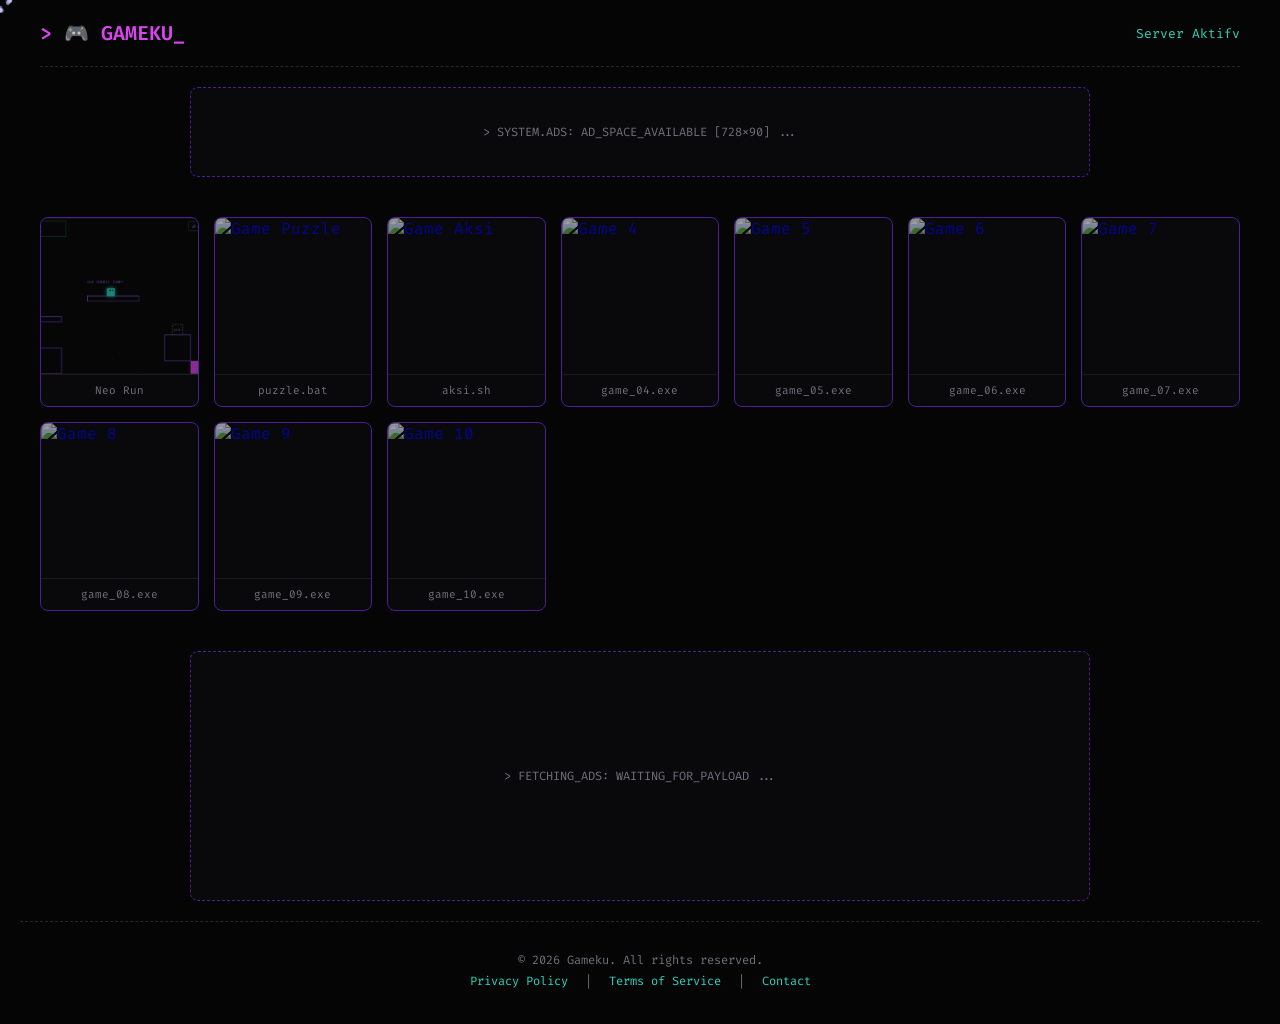
==== index.html @ 47b595ed "Update index.html" ====
<!DOCTYPE html>
<html lang="id">
<head>
    <meta name="google-adsense-account" content="ca-pub-8563614174269138">
    <meta charset="UTF-8">
    <meta name="viewport" content="width=device-width, initial-scale=1.0">
    <title>GAMEKU // Terminal Portal</title>
    <link href="https://fonts.googleapis.com/css2?family=Fira+Code:wght@300;400;600&display=swap" rel="stylesheet">
    <link rel="stylesheet" href="css/style.css">
    <script async src="https://pagead2.googlesyndication.com/pagead/js/adsbygoogle.js?client=ca-pub-8563614174269138"
     crossorigin="anonymous"></script>
</head>
<body>
    <div id="loading-screen">
        <div class="loader-content">
            <div class="loader-text">> <span id="load-game-title">loading</span> <span class="blink">_</span></div>
            <div class="loader-bar-container">
                <div id="loader-bar" class="loader-bar"></div>
            </div>
            <div id="loader-percentage" class="loader-percentage">0%</div>
        </div>
    </div>

    <canvas id="particle-bg"></canvas>

    <div class="main-layout" style="display: none;">
        <header>
            <div class="logo">> 🎮 GAMEKU<span class="blink">_</span></div>
            <div class="status">Server Aktif<span>v</span></div>
        </header>

        <div class="ad-container top-ad">
            <p>> SYSTEM.ADS: AD_SPACE_AVAILABLE [728x90] ...</p>
        </div>

        <main class="game-grid">
            <a href="games/Neo-Run/index.html" class="game-card">
                <img src="assets/mario-cover.png" alt="Neo Run">
                <div class="game-title">Neo Run</div>
            </a>
            
            <a href="games/game-puzzle/index.html" class="game-card">
                <img src="https://via.placeholder.com/150/111/444?text=Puzzle" alt="Game Puzzle">
                <div class="game-title">puzzle.bat</div>
            </a>

            <a href="#" class="game-card">
                <img src="https://via.placeholder.com/150/111/444?text=Aksi" alt="Game Aksi">
                <div class="game-title">aksi.sh</div>
            </a>

            <a href="#" class="game-card"><img src="https://via.placeholder.com/150/111/444" alt="Game 4"><div class="game-title">game_04.exe</div></a>
            <a href="#" class="game-card"><img src="https://via.placeholder.com/150/111/444" alt="Game 5"><div class="game-title">game_05.exe</div></a>
            <a href="#" class="game-card"><img src="https://via.placeholder.com/150/111/444" alt="Game 6"><div class="game-title">game_06.exe</div></a>
            <a href="#" class="game-card"><img src="https://via.placeholder.com/150/111/444" alt="Game 7"><div class="game-title">game_07.exe</div></a>
            <a href="#" class="game-card"><img src="https://via.placeholder.com/150/111/444" alt="Game 8"><div class="game-title">game_08.exe</div></a>
            <a href="#" class="game-card"><img src="https://via.placeholder.com/150/111/444" alt="Game 9"><div class="game-title">game_09.exe</div></a>
            <a href="#" class="game-card"><img src="https://via.placeholder.com/150/111/444" alt="Game 10"><div class="game-title">game_10.exe</div></a>
        </main>

        <div class="ad-container bottom-ad">
            <p>> FETCHING_ADS: WAITING_FOR_PAYLOAD ...</p>
        </div>

        <footer>
            <p>&copy; 2026 Gameku. All rights reserved.</p>
            <p><a href="#">Privacy Policy</a> | <a href="#">Terms of Service</a> | <a href="#">Contact</a></p>
        </footer>
    </div>

    <script src="js/script.js"></script>
</body>
</html>
---- css/style.css ----
/* VARIABEL WARNA TEMA TERMINAL */
:root {
    --bg-main: #050505;        /* Hitam pekat */
    --panel-bg: #09090b;       /* Abu-abu sangat gelap untuk kotak */
    --border-purple: #4c1d95;  /* Ungu redup untuk border default */
    --neon-purple: #8b5cf6;    /* Ungu neon menyala untuk hover */
    --text-cyan: #2dd4bf;      /* Cyan untuk aksen data */
    --text-pink: #d946ef;      /* Pink/Magenta untuk logo */
    --text-muted: #71717a;     /* Teks abu-abu */
}

/* Mengatur font dan background dasar */
* {
    margin: 0;
    padding: 0;
    box-sizing: border-box;
    font-family: 'Fira Code', monospace; /* Font mesin ketik */
}

body {
    background-color: var(--bg-main);
    color: var(--text-muted);
    min-height: 100vh;
    overflow-x: hidden;
}

/* Canvas Background Layer (Z-index minus agar di belakang) */
#particle-bg {
    position: fixed;
    top: 0;
    left: 0;
    width: 100vw;
    height: 100vh;
    z-index: -1;
}

/* Wrapper Konten Utama */
.main-layout {
    display: flex;
    flex-direction: column;
    align-items: center;
    min-height: 100vh;
    padding: 0 20px;
}

/* Header */
header {
    width: 100%;
    max-width: 1200px;
    padding: 20px 0;
    display: flex;
    justify-content: space-between;
    align-items: center;
    border-bottom: 1px dashed #27272a;
}

.logo {
    font-size: 20px;
    font-weight: 600;
    color: var(--text-pink);
}

.blink {
    animation: blinker 1s linear infinite;
}

@keyframes blinker {
    50% { opacity: 0; }
}

header .status {
    color: var(--text-cyan);
    font-size: 13px;
}

/* Container Iklan Bergaya Terminal */
.ad-container {
    width: 100%;
    max-width: 900px;
    background-color: var(--panel-bg);
    display: flex;
    justify-content: center;
    align-items: center;
    margin: 20px 0;
    border-radius: 8px;
    border: 1px dashed var(--border-purple);
    color: var(--text-muted);
    font-size: 12px;
}

.top-ad { height: 90px; }
.bottom-ad { height: 250px; }

/* Kunci Utama: Grid ala Friv */
.game-grid {
    width: 100%;
    max-width: 1200px;
    padding: 20px 0;
    display: grid;
    grid-template-columns: repeat(auto-fill, minmax(140px, 1fr));
    gap: 15px;
}

/* Kartu Game (Thumbnail) dengan Tema Terminal */
.game-card {
    display: flex;
    flex-direction: column;
    border-radius: 8px;
    overflow: hidden;
    text-decoration: none;
    background-color: var(--panel-bg);
    border: 1px solid var(--border-purple);
    transition: all 0.3s ease;
}

.game-card img {
    width: 100%;
    aspect-ratio: 1 / 1;
    object-fit: cover;
    display: block;
    opacity: 0.6;
    transition: opacity 0.3s;
    border-bottom: 1px solid #27272a;
}

.game-title {
    padding: 8px;
    color: var(--text-muted);
    font-size: 11px;
    text-align: center;
    transition: color 0.3s;
}

/* Efek Hover dengan Neon Ungu */
.game-card:hover {
    transform: translateY(-5px);
    border-color: var(--neon-purple);
    box-shadow: 0 0 15px rgba(139, 92, 246, 0.3);
    z-index: 10;
}

.game-card:hover img {
    opacity: 1;
}

.game-card:hover .game-title {
    color: var(--text-cyan);
}

/* Footer */
footer {
    width: 100%;
    text-align: center;
    padding: 30px 20px;
    margin-top: auto;
    font-size: 12px;
    border-top: 1px dashed #27272a;
    color: var(--text-muted);
}

footer p {
    margin-bottom: 5px;
}

footer a {
    color: var(--text-cyan);
    text-decoration: none;
    margin: 0 10px;
}

footer a:hover {
    text-decoration: underline;
    color: var(--text-pink);
}

/* --- START EFEK LAYAR LOADING TERMINAL --- */
#loading-screen {
    position: fixed;
    top: 0;
    left: 0;
    width: 100vw;
    height: 100vh;
    /* Background transparan agar partikel dari canvas di bawahnya terlihat jelas */
    background-color: transparent; 
    z-index: 9999;
    display: flex;
    justify-content: center;
    align-items: center;
}

#loading-screen.hidden {
    display: none;
}

/* Kotak Loader di Tengah */
.loader-content {
    width: 80%;
    max-width: 300px;
    text-align: center;
}

.loader-text {
    color: var(--text-cyan);
    font-size: 14px;
    margin-bottom: 15px;
    text-transform: lowercase;
}

/* Wadah Progress Bar */
.loader-bar-container {
    width: 100%;
    height: 6px; /* Lebih tipis dan elegan */
    background-color: #18181b;
    border: 1px solid var(--border-purple);
    border-radius: 10px;
    overflow: hidden;
    position: relative;
}

/* Isi Progress Bar yang berjalan */
.loader-bar {
    height: 100%;
    width: 0%;
    background-color: var(--neon-purple);
    box-shadow: 0 0 10px var(--neon-purple);
    transition: width 0.1s linear;
}

.loader-percentage {
    color: var(--text-muted);
    font-size: 12px;
    margin-top: 10px;
    font-family: 'Fira Code', monospace;
}
/* --- END EFEK LAYAR LOADING TERMINAL --- */
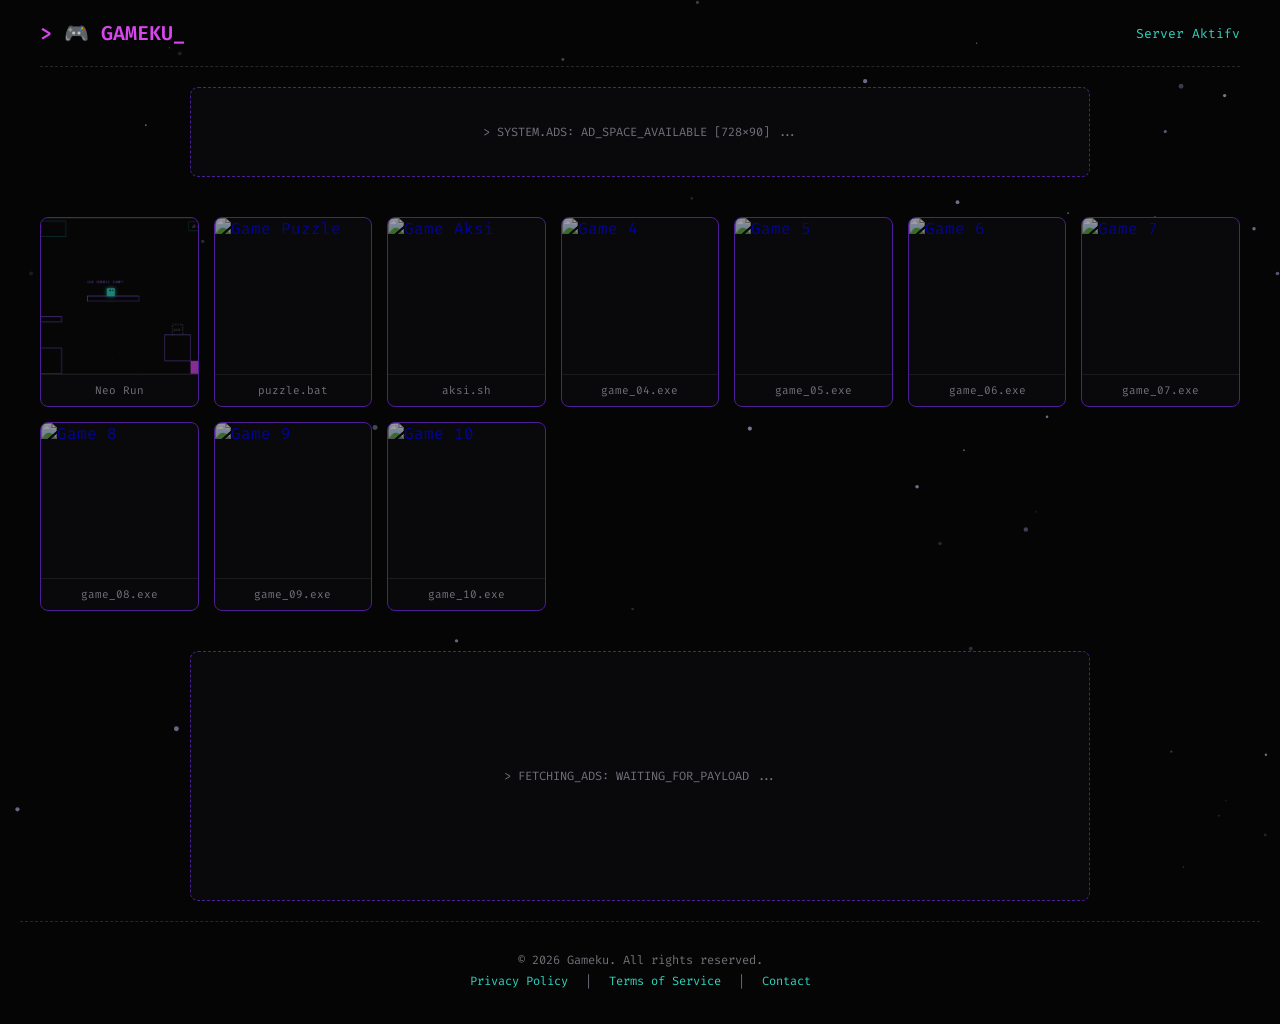
==== commit 34fcd131: "Update index.html" ====
--- a/index.html
+++ b/index.html
@@ -1,14 +1,14 @@
 <!DOCTYPE html>
 <html lang="id">
 <head>
+    <script async src="https://pagead2.googlesyndication.com/pagead/js/adsbygoogle.js?client=ca-pub-8563614174269138"
+     crossorigin="anonymous"></script>
     <meta name="google-adsense-account" content="ca-pub-8563614174269138">
     <meta charset="UTF-8">
     <meta name="viewport" content="width=device-width, initial-scale=1.0">
     <title>GAMEKU // Terminal Portal</title>
     <link href="https://fonts.googleapis.com/css2?family=Fira+Code:wght@300;400;600&display=swap" rel="stylesheet">
-    <link rel="stylesheet" href="css/style.css">
-    <script async src="https://pagead2.googlesyndication.com/pagead/js/adsbygoogle.js?client=ca-pub-8563614174269138"
-     crossorigin="anonymous"></script>
+    <link rel="stylesheet" href="css/style.css">  
 </head>
 <body>
     <div id="loading-screen">
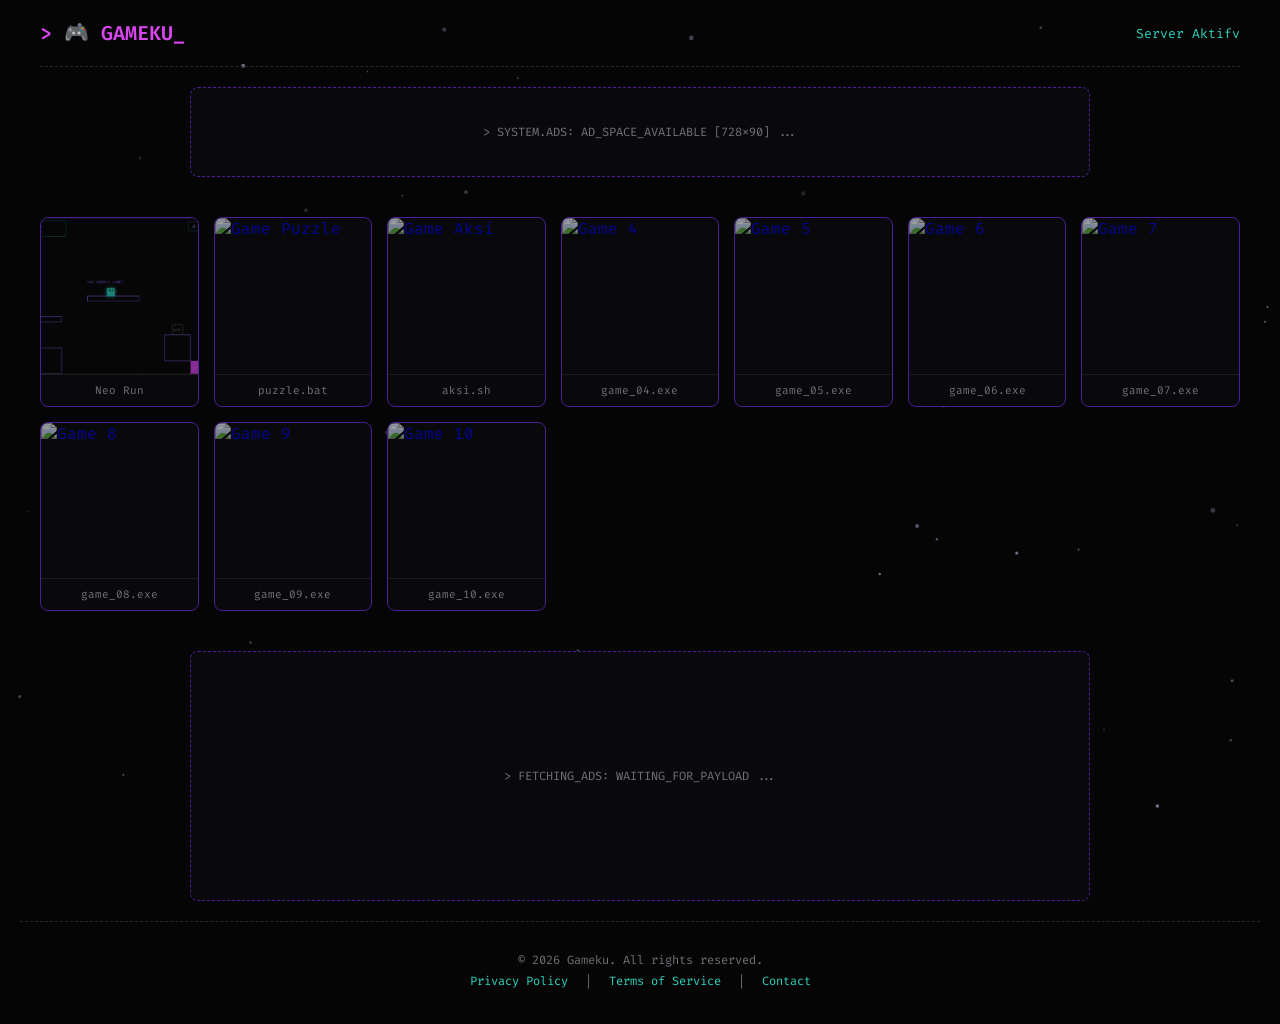
==== commit d9915c16: "Update index.html" ====
--- a/index.html
+++ b/index.html
@@ -1,9 +1,9 @@
 <!DOCTYPE html>
 <html lang="id">
 <head>
+     <meta name="google-adsense-account" content="ca-pub-8563614174269138">
     <script async src="https://pagead2.googlesyndication.com/pagead/js/adsbygoogle.js?client=ca-pub-8563614174269138"
-     crossorigin="anonymous"></script>
-    <meta name="google-adsense-account" content="ca-pub-8563614174269138">
+     crossorigin="anonymous"></script>   
     <meta charset="UTF-8">
     <meta name="viewport" content="width=device-width, initial-scale=1.0">
     <title>GAMEKU // Terminal Portal</title>
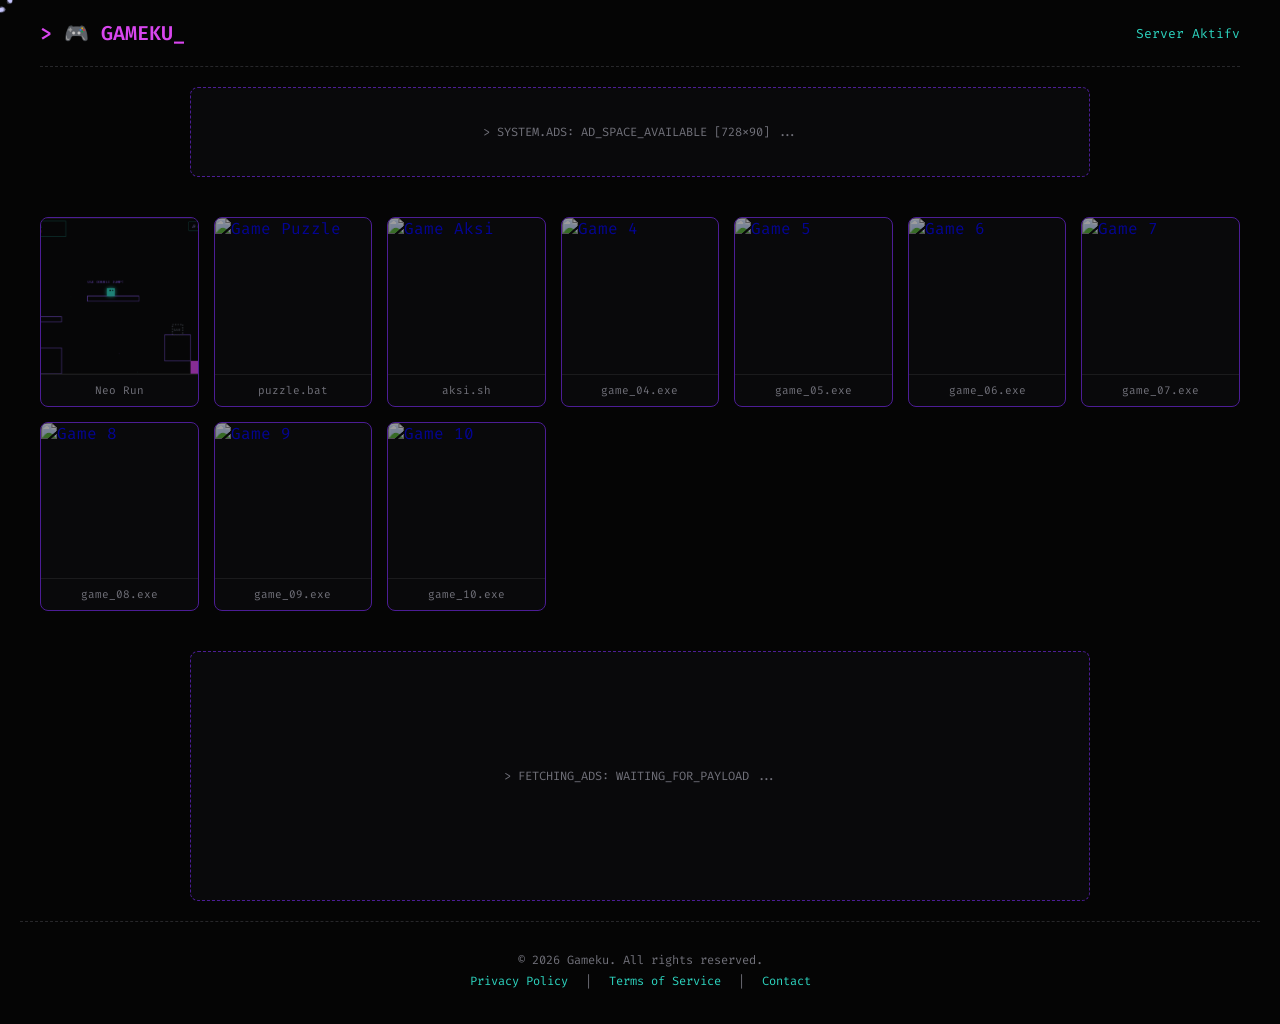
==== commit 9d44ce31: "Update index.html" ====
--- a/index.html
+++ b/index.html
@@ -1,9 +1,9 @@
 <!DOCTYPE html>
 <html lang="id">
 <head>
-     <meta name="google-adsense-account" content="ca-pub-8563614174269138">
+    <meta name="google-adsense-account" content="ca-pub-8563614174269138">
     <script async src="https://pagead2.googlesyndication.com/pagead/js/adsbygoogle.js?client=ca-pub-8563614174269138"
-     crossorigin="anonymous"></script>   
+     crossorigin="anonymous"></script> 
     <meta charset="UTF-8">
     <meta name="viewport" content="width=device-width, initial-scale=1.0">
     <title>GAMEKU // Terminal Portal</title>
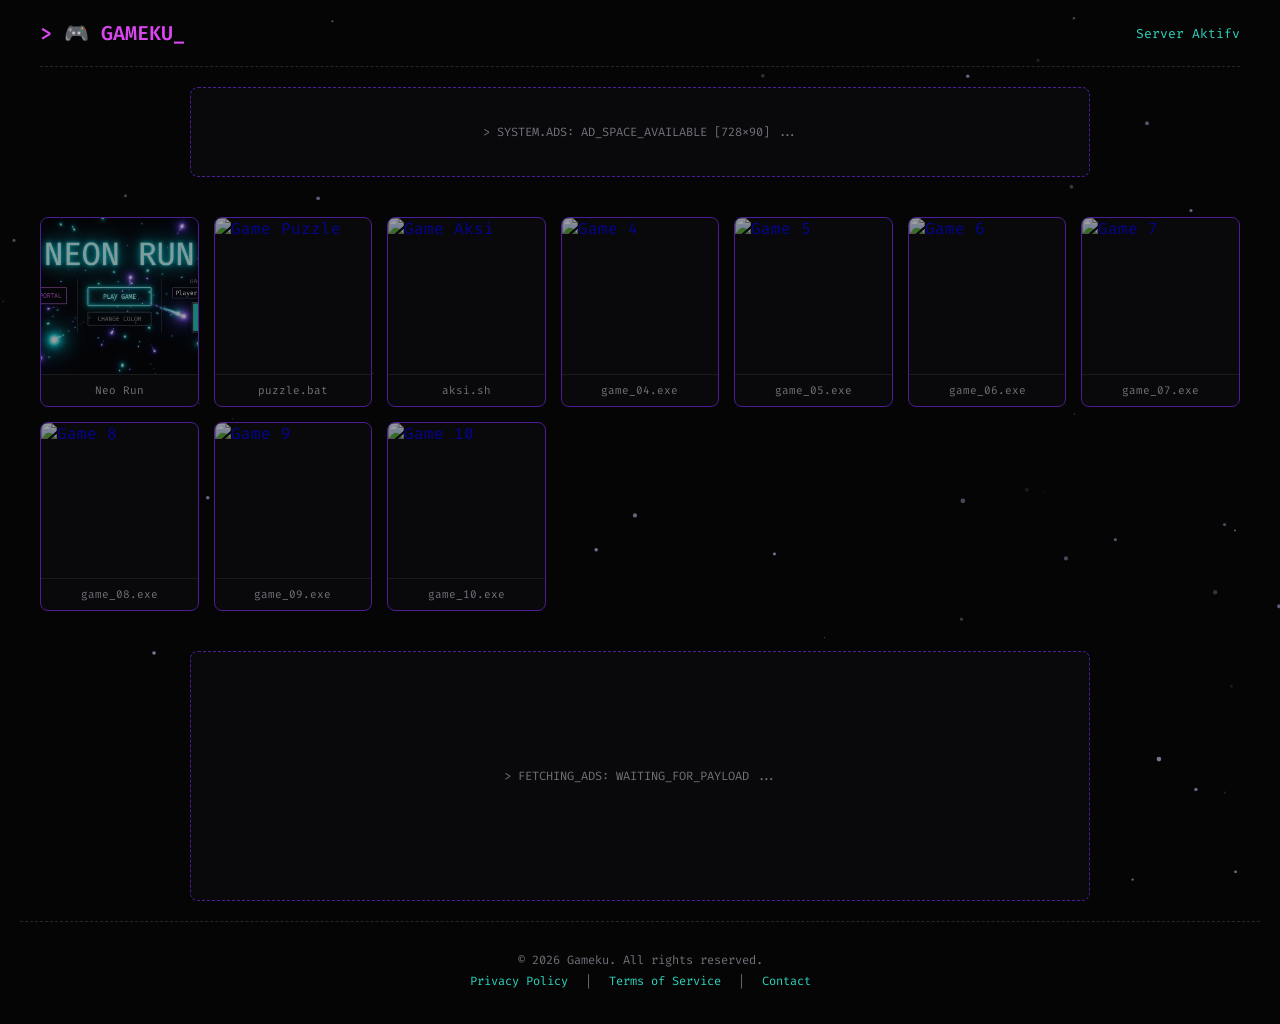
==== commit c07cfc27: "Update index.html" ====
--- a/index.html
+++ b/index.html
@@ -35,7 +35,7 @@
 
         <main class="game-grid">
             <a href="games/Neo-Run/index.html" class="game-card">
-                <img src="assets/mario-cover.png" alt="Neo Run">
+                <img src="assets/Neo-Run.png" alt="Neo Run">
                 <div class="game-title">Neo Run</div>
             </a>
             
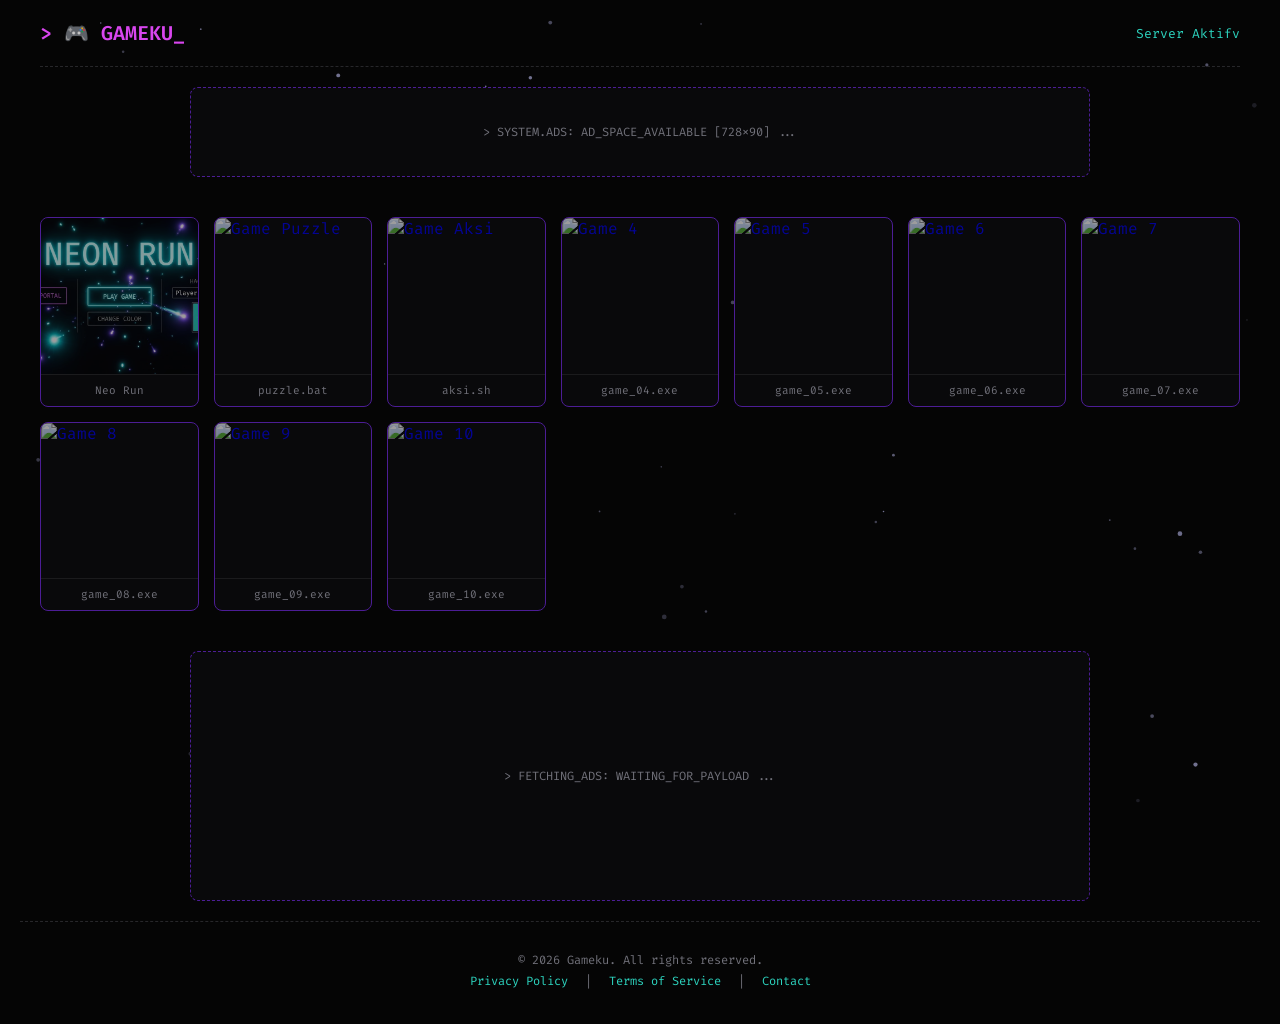
==== commit dfd1c443: "Update index.html" ====
--- a/index.html
+++ b/index.html
@@ -8,7 +8,8 @@
     <meta name="viewport" content="width=device-width, initial-scale=1.0">
     <title>GAMEKU // Terminal Portal</title>
     <link href="https://fonts.googleapis.com/css2?family=Fira+Code:wght@300;400;600&display=swap" rel="stylesheet">
-    <link rel="stylesheet" href="css/style.css">  
+    <link rel="stylesheet" href="css/style.css">
+    <link rel="icon" type="image/x-icon" href="assets/favicon.ico">
 </head>
 <body>
     <div id="loading-screen">
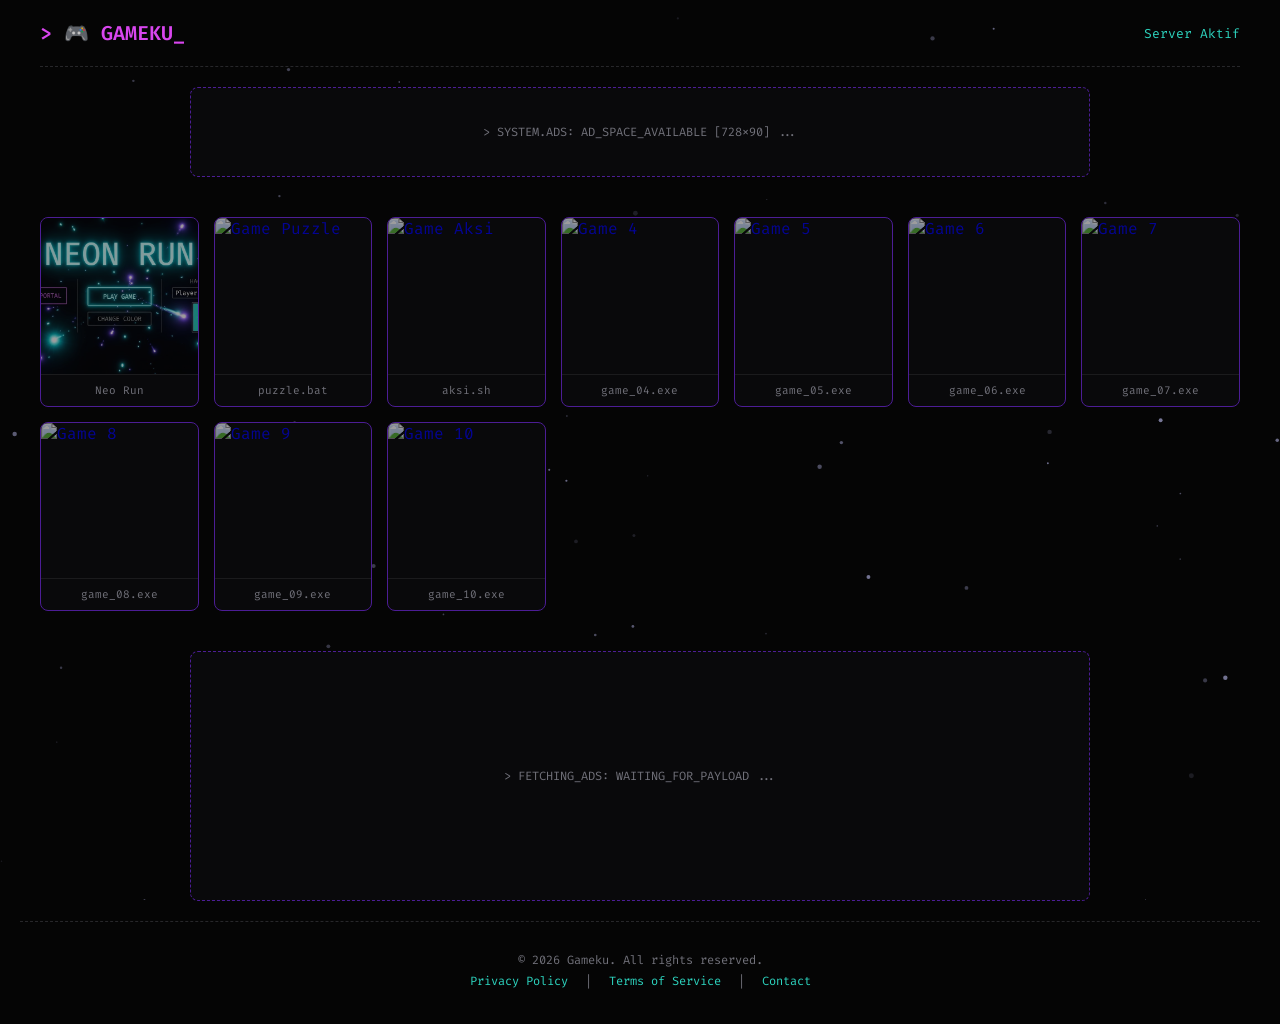
==== commit 79cf796c: "Update index.html" ====
--- a/index.html
+++ b/index.html
@@ -27,7 +27,7 @@
     <div class="main-layout" style="display: none;">
         <header>
             <div class="logo">> 🎮 GAMEKU<span class="blink">_</span></div>
-            <div class="status">Server Aktif<span>v</span></div>
+            <div class="status">Server <span>Aktif</span></div>
         </header>
 
         <div class="ad-container top-ad">
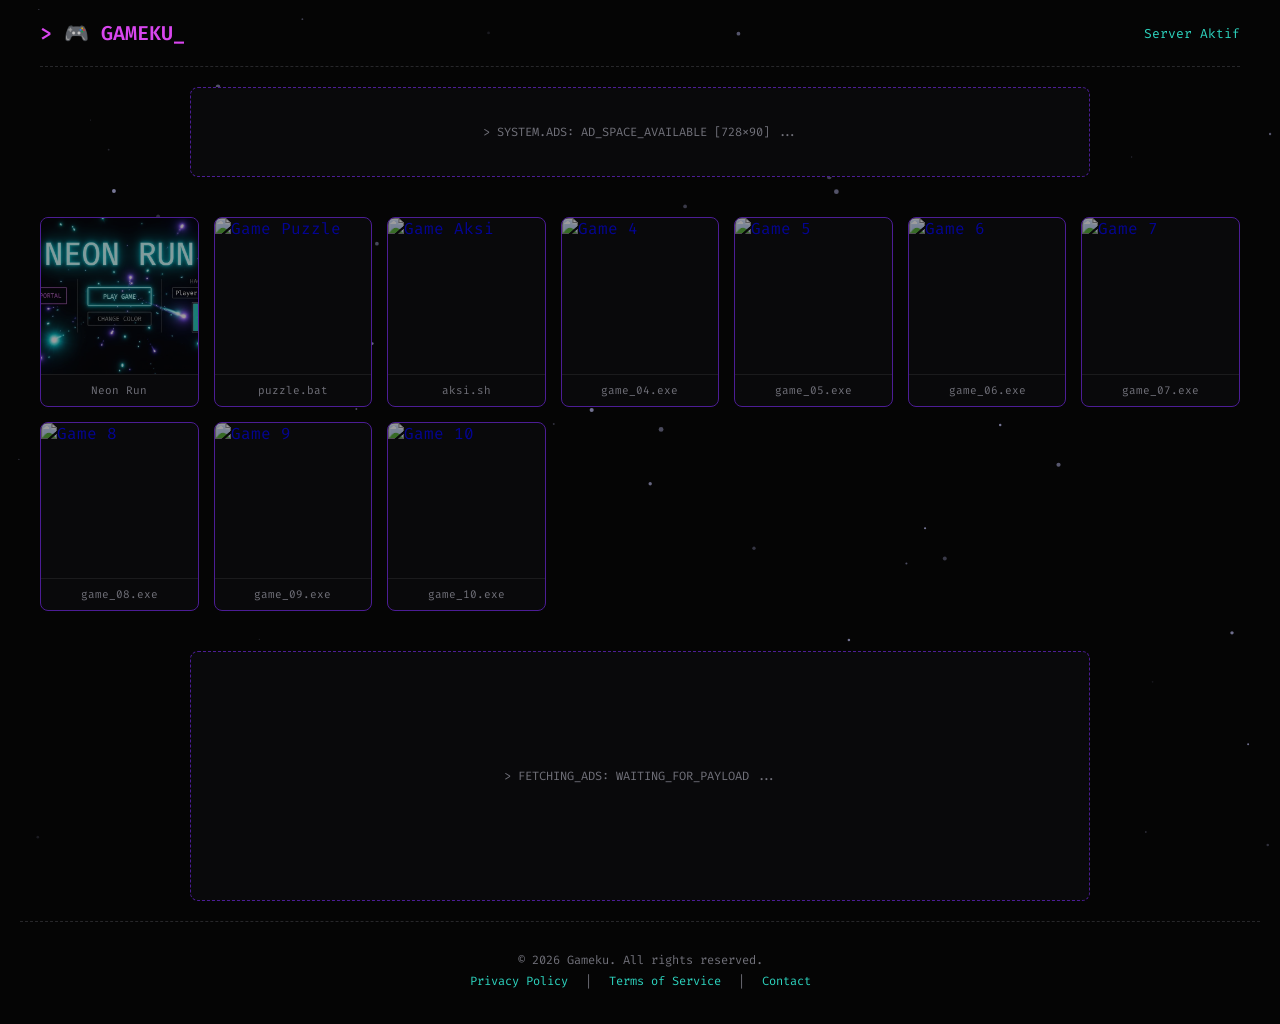
==== commit 5df0f614: "Update index.html" ====
--- a/index.html
+++ b/index.html
@@ -37,7 +37,7 @@
         <main class="game-grid">
             <a href="games/Neo-Run/index.html" class="game-card">
                 <img src="assets/Neo-Run.png" alt="Neo Run">
-                <div class="game-title">Neo Run</div>
+                <div class="game-title">Neon Run</div>
             </a>
             
             <a href="games/game-puzzle/index.html" class="game-card">
